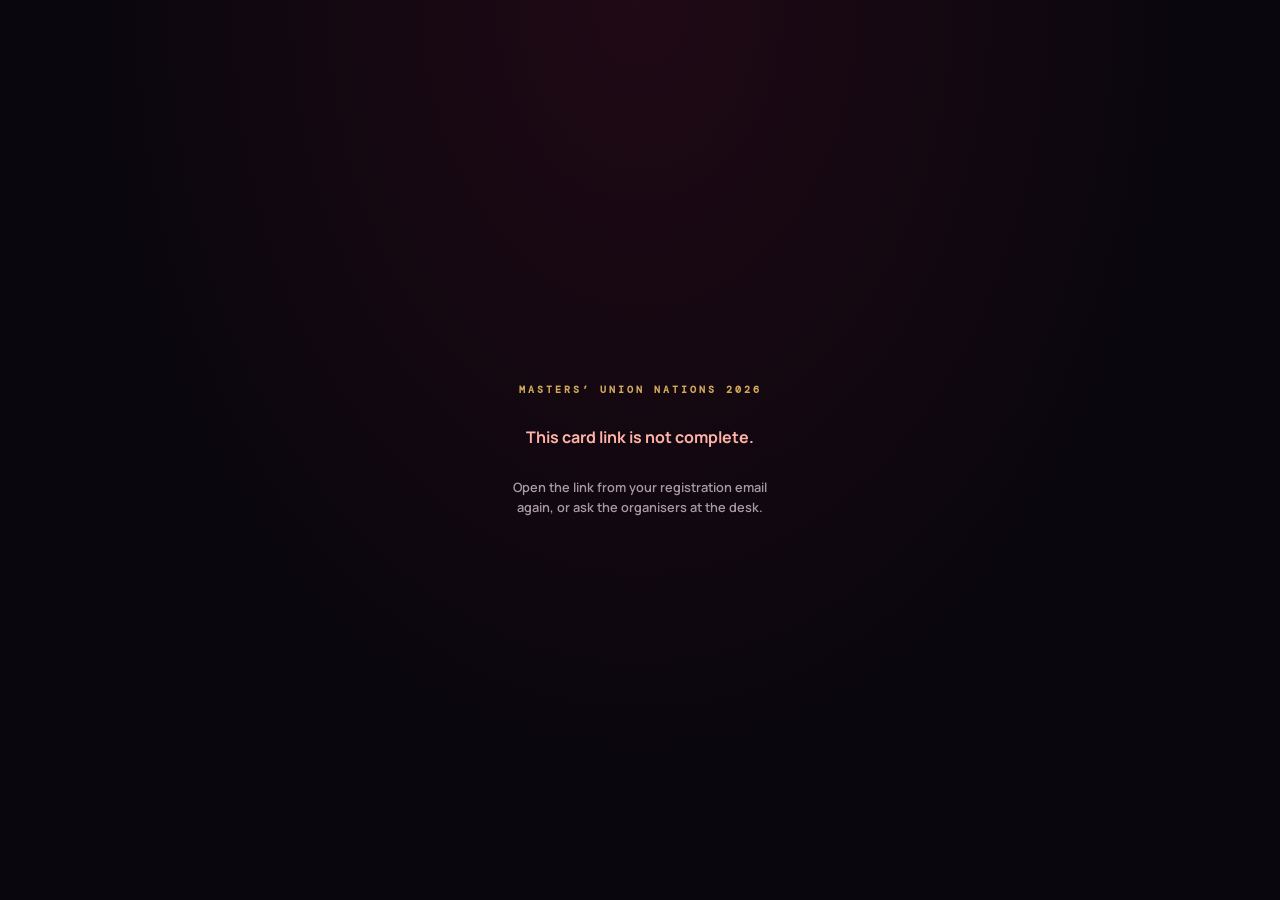
==== card.html @ ac8be1b0 "Personal QR on every iCard and a volunteer check-in system (sheet script, API, card page, scanner pa" ====
<!doctype html>
<html lang="en">
<head>
<meta charset="utf-8">
<meta name="viewport" content="width=device-width,initial-scale=1">
<meta name="robots" content="noindex,nofollow">
<meta name="theme-color" content="#0d0810">
<title>Your iCard · Masters' Union Nations 2026</title>
<link rel="preconnect" href="https://fonts.googleapis.com">
<link rel="preconnect" href="https://fonts.gstatic.com" crossorigin>
<link href="https://fonts.googleapis.com/css2?family=DM+Mono:wght@400;500&family=Manrope:wght@400;500;600;700;800&family=Playfair+Display:ital,wght@0,700;1,600&display=swap" rel="stylesheet">
<link rel="icon" type="image/svg+xml" href="assets/img/favicon.svg">
<link rel="stylesheet" href="assets/css/icard.css?v=8">
<style>
  :root{--sans:'Manrope',Arial,sans-serif;--mono:'DM Mono',ui-monospace,monospace}
  *{box-sizing:border-box}
  body{margin:0;min-height:100dvh;display:grid;place-items:center;padding:24px 16px;background:radial-gradient(ellipse at 50% 0,#4a102655,transparent 60%),#0a060d;color:#f6efe4;font-family:var(--sans)}
  main{width:min(420px,100%);text-align:center;display:grid;gap:14px;justify-items:center}
  .brand{font:700 10px var(--mono);letter-spacing:.3em;color:#d2a95c;margin:0}
  h1{margin:0;font:900 clamp(1.6rem,6vw,2.2rem)/1.05 var(--sans);letter-spacing:-.03em}
  .sub{margin:0;font:600 .9rem var(--sans);color:#b9aab6}
  .qr{width:min(78vw,320px);aspect-ratio:1;padding:6px;border-radius:16px;background:#fff;box-shadow:0 20px 60px #000a}.qr svg{display:block;width:100%;height:100%}
  .who{margin:2px 0 0;font:800 1rem var(--sans)}.id{margin:0;font:700 .85rem var(--mono);letter-spacing:.12em;color:#d2a95c}
  .chip{display:inline-flex;align-items:center;gap:8px;padding:7px 16px;border-radius:999px;border:1px solid #ffffff3d;background:#ffffff0c;font:700 .82rem var(--sans)}
  .chip.in{border-color:#4be39a;background:#4be39a1f;color:#b8ffd9}
  .tip{margin:0;font:600 .8rem/1.5 var(--sans);color:#a99aa6;max-width:34ch}
  .btn{padding:12px 24px;border-radius:999px;border:0;background:#f6e9e0;color:#1a0d12;font:800 .95rem var(--sans);cursor:pointer}.btn:hover{background:#fff}.btn:focus-visible{outline:2px solid #d2a95c;outline-offset:3px}
  .err{color:#ffb3a7;font:700 1rem var(--sans)}
  [hidden]{display:none!important}
</style>
</head>
<body>
<main id="app" aria-live="polite">
  <p class="brand">MASTERS&rsquo; UNION NATIONS 2026</p>
  <p class="sub" id="msg">Opening your iCard&hellip;</p>
</main>
<script src="assets/vendor/qrcode-generator-1.4.4.min.js"></script>
<script src="assets/js/icard.js?v=7"></script>
<script>
(function () {
  var app = document.getElementById('app');
  var token = ((location.hash || '').slice(1).match(/[a-f0-9]{32}/) || [])[0];
  var esc = function (s) { return String(s == null ? '' : s).replace(/[&<>"']/g, function (c) { return { '&': '&amp;', '<': '&lt;', '>': '&gt;', '"': '&quot;', "'": '&#39;' }[c]; }); };
  function fail(t) { app.innerHTML = '<p class="brand">MASTERS&rsquo; UNION NATIONS 2026</p><p class="err">' + esc(t) + '</p><p class="tip">Open the link from your registration email again, or ask the organisers at the desk.</p>'; }
  if (!token) return fail('This card link is not complete.');
  fetch('/api/delegate', { method: 'POST', headers: { 'Content-Type': 'application/json' }, body: JSON.stringify({ token: token }) })
    .then(function (r) { return r.json().then(function (j) { return { ok: r.ok, j: j }; }); })
    .then(function (res) {
      if (!res.ok || !res.j.delegate) return fail(res.j.error || 'We could not open this card.');
      var d = res.j.delegate, canDesign = window.MUNICard && window.MUNICard.enabled.indexOf(d.committee) > -1;
      app.innerHTML =
        '<p class="brand">MASTERS&rsquo; UNION NATIONS 2026</p><h1>Your check-in pass</h1>' +
        '<p class="sub">Show this QR code at the registration desk.</p>' +
        '<div class="qr">' + window.MUNICard.qrSVG(window.MUNICard.checkinUrl(token)) + '</div>' +
        '<p class="who">' + esc(d.name) + ' &middot; ' + esc(d.committee) + '</p><p class="id">' + esc(d.id) + '</p>' +
        '<span class="chip' + (d.checkedIn ? ' in' : '') + '">' + (d.checkedIn ? 'Checked in &#10003;' : 'Not checked in yet') + '</span>' +
        (canDesign ? '<button class="btn" id="design" type="button">Design my iCard</button>' : '') +
        '<p class="tip">Turn your screen brightness up. This QR is personal to you, so please do not share it.</p>';
      var b = document.getElementById('design');
      if (b) b.addEventListener('click', function () { window.MUNICard.open({ name: d.name, email: d.email, institution: d.institution, committee: d.committee, id: d.id, token: token }); });
    })
    .catch(function () { fail('No connection. Please check your internet and reload.'); });
})();
</script>
</body>
</html>
---- assets/css/icard.css ----
/* Delegate iCard designer (see assets/js/icard.js) - dressed in the site's own wine, ink and gold */
body.mic-open{overflow:hidden}
.mic-overlay{position:fixed;inset:0;z-index:400;display:grid;place-items:center;padding:clamp(8px,2vw,26px);background:radial-gradient(ellipse at 50% 0,#4a102655,transparent 60%),#07040bec;backdrop-filter:blur(10px);opacity:0;transition:opacity .25s;font-family:var(--sans,'Manrope',Arial,sans-serif);color:#f6efe4}
.mic-overlay[hidden]{display:none}.mic-overlay.in{opacity:1}
.mic-shell{position:relative;display:flex;flex-direction:column;width:min(1060px,100%);max-height:100%;overflow:hidden;border-radius:20px;background:linear-gradient(160deg,#1a0d17,#0d0810);border:1px solid #d2a95c40;box-shadow:0 40px 120px #000d,0 0 0 1px #ffffff0a inset}
.mic-top{display:flex;justify-content:space-between;align-items:center;gap:14px;padding:16px clamp(16px,2.2vw,26px);border-bottom:1px solid #d2a95c2e;background:linear-gradient(90deg,#3a0f2655,transparent 70%)}
.mic-kicker{margin:0;font:700 10px var(--mono,monospace);letter-spacing:.3em;color:#d2a95c}
.mic-top h2{margin:4px 0 0;font:900 clamp(1.2rem,2.2vw,1.7rem)/1 var(--sans,Arial);letter-spacing:-.03em;color:#fff}
.mic-top-actions{display:flex;align-items:center;gap:10px}
.mic-close{width:38px;height:38px;border:1px solid #ffffff2e;border-radius:50%;background:#ffffff0d;color:#f6efe4;font-size:22px;line-height:1;cursor:pointer}
.mic-close:hover{background:#ffffff22}.mic-close:focus-visible,.mic-btn:focus-visible,.mic-sw:focus-visible,.mic-style:focus-visible,.mic-font:focus-visible,.mic-tabs button:focus-visible,.mic-reopen:focus-visible,.mic-upload:focus-visible{outline:2px solid #d2a95c;outline-offset:2px}
.mic-body{display:grid;grid-template-columns:minmax(0,1fr) 340px;min-height:0;flex:1;overflow:hidden}
.mic-canvas{display:flex;flex-direction:column;align-items:center;justify-content:center;gap:12px;padding:clamp(16px,3vw,34px);min-width:0;overflow:auto;background:radial-gradient(ellipse at 50% 38%,#5a1a3a40,transparent 62%),linear-gradient(#ffffff06 1px,transparent 1px) 0 0/36px 36px,linear-gradient(90deg,#ffffff06 1px,transparent 1px) 0 0/36px 36px,#0a060d}
.mic-scene{perspective:1100px;padding:8px}
.mic-hint{margin:0;font:600 12px var(--mono,monospace);letter-spacing:.08em;color:#a99aa6}
.mic-panel{display:flex;flex-direction:column;gap:6px;padding:16px 18px 18px;background:#ffffff06;border-left:1px solid #d2a95c2e;overflow:auto}
.mic-tabs{display:grid;grid-template-columns:1fr 1fr;gap:4px;padding:4px;margin-bottom:6px;border-radius:12px;background:#00000040;border:1px solid #ffffff14}
.mic-tabs button{padding:9px 10px;border:0;border-radius:9px;background:none;color:#b9aab6;font:700 .86rem var(--sans,Arial);letter-spacing:.02em;cursor:pointer}
.mic-tabs button.on{background:#d2a95c;color:#1a0d12}
.mic-panel h3{margin:14px 0 8px;font:700 10.5px var(--mono,monospace);letter-spacing:.24em;text-transform:uppercase;color:#d2a95c}
.mic-panel section[hidden]{display:none}
.mic-swatches{display:flex;flex-wrap:wrap;gap:9px}
.mic-sw{position:relative;width:32px;height:32px;padding:0;border-radius:50%;border:2px solid #0d0810;box-shadow:0 0 0 1px #ffffff38;cursor:pointer;transition:transform .15s}
.mic-sw:hover{transform:scale(1.1)}.mic-sw[aria-checked="true"]{box-shadow:0 0 0 2px #d2a95c}
.mic-custom{display:grid;place-items:center;overflow:hidden;color:#fff}
.mic-custom input{position:absolute;inset:-6px;width:calc(100% + 12px);height:calc(100% + 12px);opacity:0;cursor:pointer}
.mic-custom span{pointer-events:none;font:900 18px/1 var(--sans,Arial);text-shadow:0 1px 3px #0008}
.mic-styles{display:grid;grid-template-columns:1fr 1fr;gap:10px}
.mic-style{display:grid;gap:6px;padding:8px;border:1px solid #ffffff26;border-radius:12px;background:#ffffff08;cursor:pointer;font:700 .8rem var(--sans,Arial);color:#e8dfe6}
.mic-style[aria-checked="true"]{border-color:#d2a95c;background:#d2a95c1a}
.mic-mini{display:block;height:54px;border-radius:7px;background:#10121f}
.mic-mini-geometric{background:repeating-linear-gradient(115deg,#10121f 0 9px,#d2a95c 9px 11px)}
.mic-mini-gradient{background:linear-gradient(155deg,#d2a95c,#10121f 70%)}
.mic-mini-dots{background:radial-gradient(#d2a95c 1.6px,transparent 1.8px) 0 0/10px 10px,#10121f}
.mic-fonts{display:grid;grid-template-columns:repeat(3,1fr);gap:10px}
.mic-font{display:grid;gap:2px;padding:10px 6px;border:1px solid #ffffff26;border-radius:12px;background:#ffffff08;cursor:pointer;color:#e8dfe6;text-align:center}
.mic-font b{font-size:1.5rem;line-height:1}.mic-font span{font-size:.72rem;font-weight:700}
.mic-font[aria-checked="true"]{border-color:#d2a95c;background:#d2a95c1a}
.mic-actions{display:flex;gap:10px;margin-top:auto;padding-top:16px}
.mic-btn{display:inline-flex;align-items:center;justify-content:center;gap:8px;padding:10px 18px;border-radius:999px;border:1px solid #ffffff3d;background:#ffffff0c;color:#f6efe4;font:700 .88rem var(--sans,Arial);cursor:pointer;transition:background .2s,transform .15s}
.mic-btn:hover{background:#ffffff1c}.mic-btn:active{transform:scale(.97)}
.mic-btn.primary,.mic-panel .mic-btn.primary,.mic-crop .mic-btn.primary{background:#f6e9e0;color:#1a0d12;border-color:transparent}
.mic-btn.primary:hover,.mic-panel .mic-btn.primary:hover,.mic-crop .mic-btn.primary:hover{background:#fff}
.mic-status{margin:6px 0 0;min-height:1.3em;font:600 .82rem var(--sans,Arial);color:#d2a95c}
.mic-row{display:flex;gap:10px;justify-content:flex-end}

/* the card */
.mic-card{--rx:0deg;--ry:0deg;--bg:#10121f;--bg2:#06070d;--acc:#3fd6bb;--ink:#fff;--soft:#d5d7e0;--accink:#14121c;--font:'Manrope',Arial,sans-serif;position:relative;width:min(320px,74vw);aspect-ratio:320/480;padding:20px 22px 18px;display:flex;flex-direction:column;border-radius:22px;overflow:hidden;color:var(--ink);font-family:var(--font);transform:rotateX(var(--rx)) rotateY(var(--ry));transition:transform .18s ease-out,background .25s,color .25s;box-shadow:0 30px 60px #0009,0 0 0 1px #ffffff26 inset;background:linear-gradient(180deg,var(--bg),var(--bg2));will-change:transform;user-select:none}
.mic-card>*{position:relative;z-index:2}
.mic-slot{position:absolute!important;top:10px;left:50%;width:54px;height:9px;margin-left:-27px;border-radius:6px;background:#05060d99;box-shadow:inset 0 1px 3px #000c,0 1px 0 #ffffff33;z-index:3}
.mic-pattern{position:absolute!important;inset:0;pointer-events:none;z-index:1}
.mic-sheen{position:absolute!important;inset:0;pointer-events:none;z-index:4;background:linear-gradient(115deg,#fff0 38%,#ffffff2e 50%,#fff0 62%);opacity:.5}
.mic-card[data-style="classic"] .mic-pattern{background:linear-gradient(180deg,color-mix(in srgb,var(--acc) 26%,transparent),transparent 34%)}
.mic-card[data-style="geometric"] .mic-pattern{background:repeating-linear-gradient(115deg,transparent 0 22px,color-mix(in srgb,var(--acc) 24%,transparent) 22px 24px),radial-gradient(circle at 100% 0,color-mix(in srgb,var(--acc) 50%,transparent),transparent 55%)}
.mic-card[data-style="gradient"]{background:linear-gradient(155deg,var(--acc) -20%,var(--bg) 52%,var(--bg2) 110%)}
.mic-card[data-style="dots"] .mic-pattern{background:radial-gradient(color-mix(in srgb,var(--acc) 55%,transparent) 1.6px,transparent 1.9px) 0 0/16px 16px,radial-gradient(circle at 50% 0,color-mix(in srgb,var(--acc) 28%,transparent),transparent 60%)}
.mic-head{display:flex;justify-content:space-between;align-items:center;margin-top:12px;font:800 9.5px var(--mono,'DM Mono',monospace);letter-spacing:.22em}
.mic-year{padding:3px 9px;border-radius:999px;background:var(--acc);color:var(--accink);letter-spacing:.1em}
.mic-photo{position:relative;align-self:center;width:46%;aspect-ratio:1;margin:18px 0 8px;overflow:hidden;border-radius:50%;background:linear-gradient(145deg,color-mix(in srgb,var(--acc) 60%,#fff),var(--acc));border:3px solid var(--ink);box-shadow:0 10px 24px #0007}
.mic-photo img{position:absolute;inset:0;width:100%;height:100%;object-fit:cover;pointer-events:none}
.mic-initials{position:absolute;inset:0;display:grid;place-items:center;font:900 2.4rem var(--font);color:var(--accink);letter-spacing:-.04em}
.mic-upload{position:absolute;inset:0;display:grid;place-content:center;justify-items:center;gap:4px;border:0;border-radius:50%;background:#0b0c14b8;color:#fff;font:800 10px var(--sans,Arial);cursor:pointer;opacity:0;transition:opacity .2s}
.mic-upload svg{width:22px;height:22px;fill:currentColor}
.mic-photo:hover .mic-upload,.mic-upload:focus-visible{opacity:1}
@media(hover:none){.mic-upload{opacity:1;background:#0b0c1480}.mic-photo:has(img) .mic-upload{opacity:0}}
.mic-role{margin:6px 0 0;text-align:center;font:800 10px var(--mono,'DM Mono',monospace);letter-spacing:.34em;color:var(--acc)}
.mic-name{margin:4px 0 0;text-align:center;font:900 clamp(1.4rem,6.4vw,1.75rem)/1.05 var(--font);letter-spacing:-.03em;overflow-wrap:anywhere;display:-webkit-box;-webkit-line-clamp:2;-webkit-box-orient:vertical;overflow:hidden}
.mic-committee{margin:9px auto 0;display:inline-flex;align-items:center;gap:8px;padding:6px 16px;border-radius:999px;background:color-mix(in srgb,var(--acc) 22%,transparent);border:1px solid var(--acc);font:800 12px/1.2 var(--mono,'DM Mono',monospace);letter-spacing:.16em}
.mic-committee i{flex:none;width:7px;height:7px;border-radius:50%;background:var(--acc);box-shadow:0 0 8px var(--acc)}
.mic-info{margin:auto 0 0;display:grid;gap:8px}
.mic-info div{padding-top:7px;border-top:1px solid color-mix(in srgb,var(--ink) 22%,transparent)}
.mic-info dt{font:700 7.5px var(--mono,'DM Mono',monospace);letter-spacing:.2em;color:var(--acc);margin:0 0 2px}
.mic-info dd{margin:0;font:700 12px/1.25 var(--font);color:var(--ink);overflow-wrap:anywhere;display:-webkit-box;-webkit-line-clamp:2;-webkit-box-orient:vertical;overflow:hidden}
.mic-foot{display:flex;justify-content:space-between;align-items:flex-end;gap:10px;margin-top:12px;padding-top:10px;border-top:1px dashed color-mix(in srgb,var(--ink) 35%,transparent)}
.mic-idbox{min-width:0}
.mic-idbox b{display:block;font:800 9px var(--mono,'DM Mono',monospace);letter-spacing:.1em;white-space:nowrap}
.mic-idbox span{display:block;margin-top:3px;font:600 7px var(--mono,'DM Mono',monospace);letter-spacing:.12em;color:var(--soft);white-space:nowrap}
.mic-qr{flex:none;width:64px;height:64px;display:grid;place-items:center;border-radius:8px;border:2px dashed color-mix(in srgb,var(--ink) 50%,transparent);background:color-mix(in srgb,var(--ink) 8%,transparent)}
.mic-qr span{font:800 11px var(--mono,'DM Mono',monospace);letter-spacing:.2em;color:var(--soft)}

/* photo framing panel */
.mic-crop{position:absolute;inset:0;z-index:20;display:grid;place-items:center;padding:16px;background:#07040bdd}
.mic-crop[hidden]{display:none}
.mic-crop-box{width:min(360px,100%);display:grid;gap:12px;justify-items:center;padding:20px;border-radius:16px;background:linear-gradient(160deg,#1f1019,#0f0910);border:1px solid #d2a95c40;box-shadow:0 30px 80px #000c;color:#f6efe4}
.mic-crop-box h3{margin:0;font:900 1.2rem var(--sans,Arial);letter-spacing:-.02em}
.mic-crop-box p{margin:0;font:600 .85rem var(--sans,Arial);color:#b9aab6}
.mic-crop-view{position:relative;width:280px;height:280px;max-width:100%;border-radius:12px;overflow:hidden;background:#0a060d;cursor:grab;touch-action:none}
.mic-crop-view.drag{cursor:grabbing}.mic-crop-view canvas{display:block;width:100%;height:100%}
.mic-crop-ring{position:absolute;inset:0;pointer-events:none;border-radius:12px;background:radial-gradient(circle at 50% 50%,transparent 0 62%,#07040bb3 62.4%);box-shadow:inset 0 0 0 1px #ffffff40}
.mic-crop-ring:after{content:"";position:absolute;inset:0;margin:auto;width:86%;height:86%;border-radius:50%;border:2px solid #d2a95c}
.mic-range{display:grid;gap:6px;width:100%;font:700 11px var(--mono,monospace);letter-spacing:.18em;text-transform:uppercase;color:#d2a95c}.mic-range input{width:100%;accent-color:#d2a95c}
.mic-crop .mic-row{width:100%}
.mu-inline-form .mic-reopen{margin-top:12px;padding:12px 22px;border-radius:999px;border:1px solid #ffd978;background:#ffd97822;color:#fff;font:800 .95rem var(--sans,Arial);cursor:pointer}
.mu-inline-form .mic-reopen:hover{background:#ffd97844}
@media(max-width:860px){.mic-body{grid-template-columns:1fr;overflow:auto}.mic-canvas{overflow:visible}.mic-panel{border-left:0;border-top:1px solid #d2a95c2e;overflow:visible}.mic-shell{overflow:auto}}
@media(prefers-reduced-motion:reduce){.mic-card,.mic-overlay,.mic-upload{transition:none}}

/* personal QR on the card + enlarged view */
.mic-qr.live{padding:3px;border:0;border-radius:8px;background:#fff;cursor:zoom-in;width:92px;height:92px}
.mic-qr.live svg{display:block;width:100%;height:100%}
.mic-linkbox{margin-top:14px;padding:12px 14px;border:1px solid #d2a95c40;border-radius:12px;background:#d2a95c10}
.mic-linkbox p{margin:0 0 10px;font:600 .82rem/1.5 var(--sans,Arial);color:#d9cfd6}.mic-linkbox b{color:#fff}
.mic-qrbig{position:absolute;inset:0;z-index:30;display:grid;place-items:center;padding:16px;background:#07040bf2}
.mic-qrbig[hidden]{display:none}
.mic-qrbig-box{display:grid;gap:12px;justify-items:center;text-align:center;padding:20px;border-radius:16px;background:linear-gradient(160deg,#1f1019,#0f0910);border:1px solid #d2a95c40;color:#f6efe4;max-width:min(92vw,420px)}
.mic-qrbig-code{width:min(78vw,340px);aspect-ratio:1;background:#fff;border-radius:12px;padding:6px;box-sizing:border-box}.mic-qrbig-code svg{display:block;width:100%;height:100%}
.mic-qrbig-id{margin:0;font:800 .95rem var(--mono,monospace);letter-spacing:.06em}.mic-qrbig-tip{margin:0;font:600 .82rem var(--sans,Arial);color:#b9aab6}
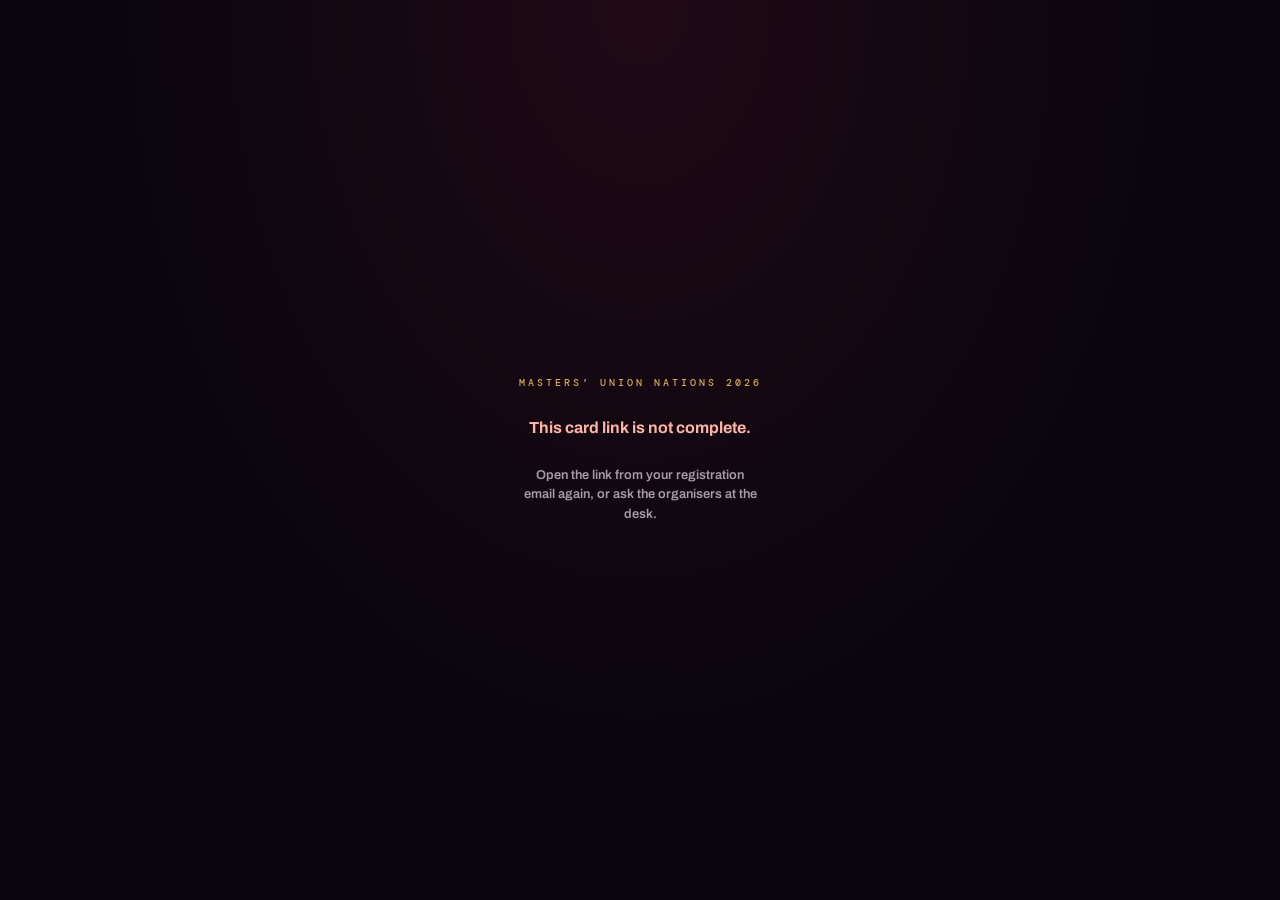
==== commit a9832615: "Revamp groundwork: spec, shared tokens, three-family type system Co-Authored-By: Claude Opus 5.5 <no" ====
--- a/card.html
+++ b/card.html
@@ -8,11 +8,12 @@
 <title>Your iCard · Masters' Union Nations 2026</title>
 <link rel="preconnect" href="https://fonts.googleapis.com">
 <link rel="preconnect" href="https://fonts.gstatic.com" crossorigin>
-<link href="https://fonts.googleapis.com/css2?family=DM+Mono:wght@400;500&family=Manrope:wght@400;500;600;700;800&family=Playfair+Display:ital,wght@0,700;1,600&display=swap" rel="stylesheet">
+<link href="https://fonts.googleapis.com/css2?family=Archivo:ital,wdth,wght@0,62..125,100..900;1,62..125,100..900&family=DM+Mono:wght@400;500&family=Instrument+Serif:ital@0;1&display=swap" rel="stylesheet">
+<link rel="stylesheet" href="assets/css/tokens.css">
 <link rel="icon" type="image/svg+xml" href="assets/img/favicon.svg">
 <link rel="stylesheet" href="assets/css/icard.css?v=8">
 <style>
-  :root{--sans:'Manrope',Arial,sans-serif;--mono:'DM Mono',ui-monospace,monospace}
+  :root{--sans:'Archivo',Arial,sans-serif;--mono:'DM Mono',ui-monospace,monospace}
   *{box-sizing:border-box}
   body{margin:0;min-height:100dvh;display:grid;place-items:center;padding:24px 16px;background:radial-gradient(ellipse at 50% 0,#4a102655,transparent 60%),#0a060d;color:#f6efe4;font-family:var(--sans)}
   main{width:min(420px,100%);text-align:center;display:grid;gap:14px;justify-items:center}
@@ -35,7 +36,7 @@
   <p class="sub" id="msg">Opening your iCard&hellip;</p>
 </main>
 <script src="assets/vendor/qrcode-generator-1.4.4.min.js"></script>
-<script src="assets/js/icard.js?v=7"></script>
+<script src="assets/js/icard.js?v=8"></script>
 <script>
 (function () {
   var app = document.getElementById('app');
--- a/assets/css/tokens.css
+++ b/assets/css/tokens.css
@@ -0,0 +1,23 @@
+/* ZERO: The World Reset — shared tokens. See docs/revamp-spec.md. */
+:root{
+  --void:#0B0306;
+  --oxblood:#5E0B1C;
+  --signal:#E0282E;
+  --brass:#D2A95C;
+  --ivory:#F3E9DC;
+  --ash:#9C8A88;
+  --hair:rgba(243,233,220,.14);
+
+  --f-display:'Archivo',system-ui,sans-serif;
+  --f-serif:'Instrument Serif',Georgia,serif;
+  --f-mono:'DM Mono',ui-monospace,monospace;
+
+  --ease-out:cubic-bezier(.23,1,.32,1);
+  --ease-io:cubic-bezier(.77,0,.175,1);
+  --ease-drawer:cubic-bezier(.32,.72,0,1);
+
+  /* Instrument Serif ships one weight; never fake-bold it. */
+  font-synthesis-weight:none;
+}
+::selection{background:var(--signal);color:var(--ivory)}
+:focus-visible{outline:2px solid var(--brass);outline-offset:3px}
--- a/assets/css/icard.css
+++ b/assets/css/icard.css
@@ -1,6 +1,6 @@
 /* Delegate iCard designer (see assets/js/icard.js) - dressed in the site's own wine, ink and gold */
 body.mic-open{overflow:hidden}
-.mic-overlay{position:fixed;inset:0;z-index:400;display:grid;place-items:center;padding:clamp(8px,2vw,26px);background:radial-gradient(ellipse at 50% 0,#4a102655,transparent 60%),#07040bec;backdrop-filter:blur(10px);opacity:0;transition:opacity .25s;font-family:var(--sans,'Manrope',Arial,sans-serif);color:#f6efe4}
+.mic-overlay{position:fixed;inset:0;z-index:400;display:grid;place-items:center;padding:clamp(8px,2vw,26px);background:radial-gradient(ellipse at 50% 0,#4a102655,transparent 60%),#07040bec;backdrop-filter:blur(10px);opacity:0;transition:opacity .25s;font-family:var(--sans,'Archivo',Arial,sans-serif);color:#f6efe4}
 .mic-overlay[hidden]{display:none}.mic-overlay.in{opacity:1}
 .mic-shell{position:relative;display:flex;flex-direction:column;width:min(1060px,100%);max-height:100%;overflow:hidden;border-radius:20px;background:linear-gradient(160deg,#1a0d17,#0d0810);border:1px solid #d2a95c40;box-shadow:0 40px 120px #000d,0 0 0 1px #ffffff0a inset}
 .mic-top{display:flex;justify-content:space-between;align-items:center;gap:14px;padding:16px clamp(16px,2.2vw,26px);border-bottom:1px solid #d2a95c2e;background:linear-gradient(90deg,#3a0f2655,transparent 70%)}
@@ -45,7 +45,7 @@
 .mic-row{display:flex;gap:10px;justify-content:flex-end}
 
 /* the card */
-.mic-card{--rx:0deg;--ry:0deg;--bg:#10121f;--bg2:#06070d;--acc:#3fd6bb;--ink:#fff;--soft:#d5d7e0;--accink:#14121c;--font:'Manrope',Arial,sans-serif;position:relative;width:min(320px,74vw);aspect-ratio:320/480;padding:20px 22px 18px;display:flex;flex-direction:column;border-radius:22px;overflow:hidden;color:var(--ink);font-family:var(--font);transform:rotateX(var(--rx)) rotateY(var(--ry));transition:transform .18s ease-out,background .25s,color .25s;box-shadow:0 30px 60px #0009,0 0 0 1px #ffffff26 inset;background:linear-gradient(180deg,var(--bg),var(--bg2));will-change:transform;user-select:none}
+.mic-card{--rx:0deg;--ry:0deg;--bg:#10121f;--bg2:#06070d;--acc:#3fd6bb;--ink:#fff;--soft:#d5d7e0;--accink:#14121c;--font:'Archivo',Arial,sans-serif;position:relative;width:min(320px,74vw);aspect-ratio:320/480;padding:20px 22px 18px;display:flex;flex-direction:column;border-radius:22px;overflow:hidden;color:var(--ink);font-family:var(--font);transform:rotateX(var(--rx)) rotateY(var(--ry));transition:transform .18s ease-out,background .25s,color .25s;box-shadow:0 30px 60px #0009,0 0 0 1px #ffffff26 inset;background:linear-gradient(180deg,var(--bg),var(--bg2));will-change:transform;user-select:none}
 .mic-card>*{position:relative;z-index:2}
 .mic-slot{position:absolute!important;top:10px;left:50%;width:54px;height:9px;margin-left:-27px;border-radius:6px;background:#05060d99;box-shadow:inset 0 1px 3px #000c,0 1px 0 #ffffff33;z-index:3}
 .mic-pattern{position:absolute!important;inset:0;pointer-events:none;z-index:1}
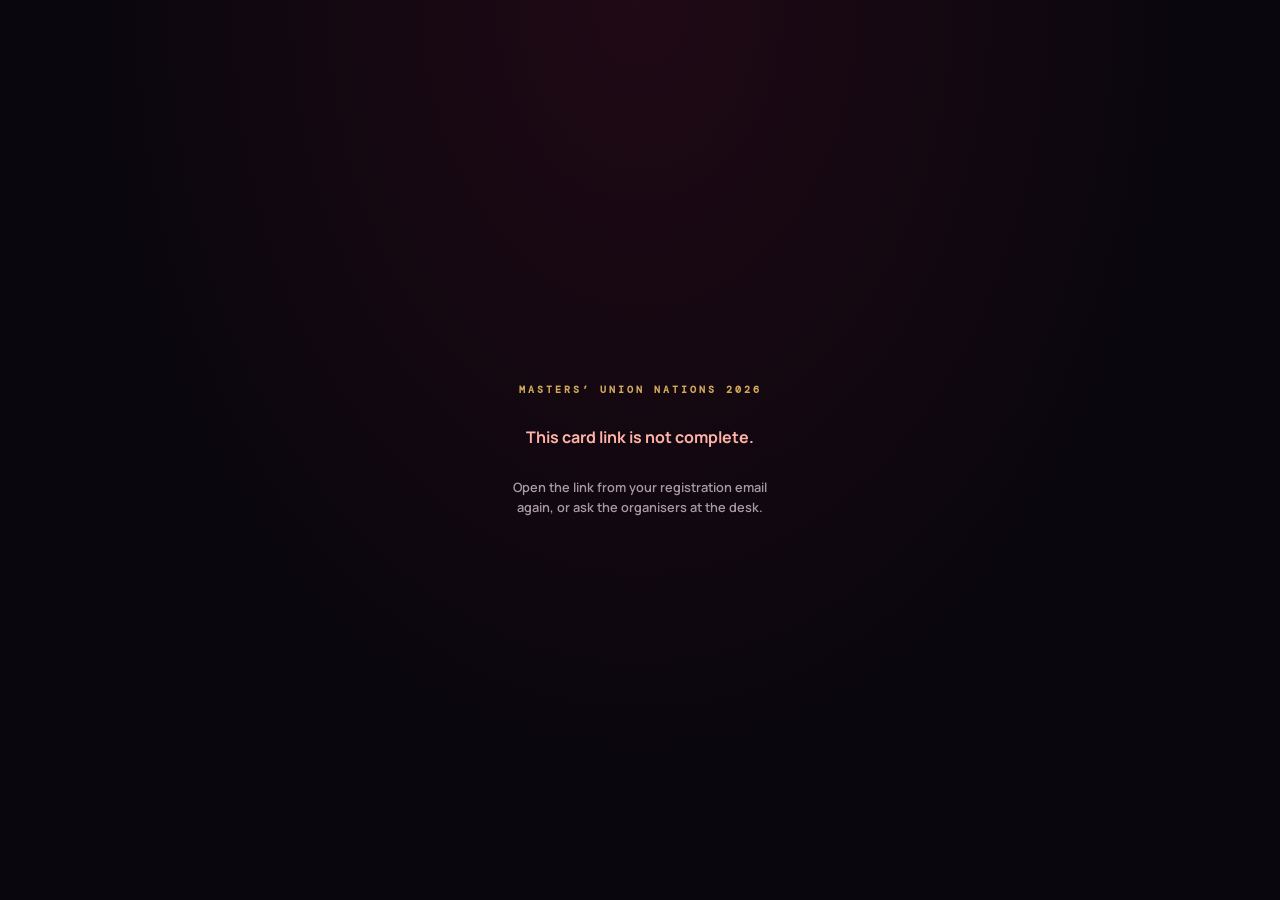
==== commit 108ceda6: "Revert the three-family type system: Manrope / Space Grotesk / Playfair again, tokens kept Co-Author" ====
--- a/card.html
+++ b/card.html
@@ -8,12 +8,11 @@
 <title>Your iCard · Masters' Union Nations 2026</title>
 <link rel="preconnect" href="https://fonts.googleapis.com">
 <link rel="preconnect" href="https://fonts.gstatic.com" crossorigin>
-<link href="https://fonts.googleapis.com/css2?family=Archivo:ital,wdth,wght@0,62..125,100..900;1,62..125,100..900&family=DM+Mono:wght@400;500&family=Instrument+Serif:ital@0;1&display=swap" rel="stylesheet">
-<link rel="stylesheet" href="assets/css/tokens.css">
+<link href="https://fonts.googleapis.com/css2?family=DM+Mono:wght@400;500&family=Manrope:wght@400;500;600;700;800&family=Playfair+Display:ital,wght@0,700;1,600&display=swap" rel="stylesheet">
 <link rel="icon" type="image/svg+xml" href="assets/img/favicon.svg">
 <link rel="stylesheet" href="assets/css/icard.css?v=8">
 <style>
-  :root{--sans:'Archivo',Arial,sans-serif;--mono:'DM Mono',ui-monospace,monospace}
+  :root{--sans:'Manrope',Arial,sans-serif;--mono:'DM Mono',ui-monospace,monospace}
   *{box-sizing:border-box}
   body{margin:0;min-height:100dvh;display:grid;place-items:center;padding:24px 16px;background:radial-gradient(ellipse at 50% 0,#4a102655,transparent 60%),#0a060d;color:#f6efe4;font-family:var(--sans)}
   main{width:min(420px,100%);text-align:center;display:grid;gap:14px;justify-items:center}
--- a/assets/css/icard.css
+++ b/assets/css/icard.css
@@ -1,6 +1,6 @@
 /* Delegate iCard designer (see assets/js/icard.js) - dressed in the site's own wine, ink and gold */
 body.mic-open{overflow:hidden}
-.mic-overlay{position:fixed;inset:0;z-index:400;display:grid;place-items:center;padding:clamp(8px,2vw,26px);background:radial-gradient(ellipse at 50% 0,#4a102655,transparent 60%),#07040bec;backdrop-filter:blur(10px);opacity:0;transition:opacity .25s;font-family:var(--sans,'Archivo',Arial,sans-serif);color:#f6efe4}
+.mic-overlay{position:fixed;inset:0;z-index:400;display:grid;place-items:center;padding:clamp(8px,2vw,26px);background:radial-gradient(ellipse at 50% 0,#4a102655,transparent 60%),#07040bec;backdrop-filter:blur(10px);opacity:0;transition:opacity .25s;font-family:var(--sans,'Manrope',Arial,sans-serif);color:#f6efe4}
 .mic-overlay[hidden]{display:none}.mic-overlay.in{opacity:1}
 .mic-shell{position:relative;display:flex;flex-direction:column;width:min(1060px,100%);max-height:100%;overflow:hidden;border-radius:20px;background:linear-gradient(160deg,#1a0d17,#0d0810);border:1px solid #d2a95c40;box-shadow:0 40px 120px #000d,0 0 0 1px #ffffff0a inset}
 .mic-top{display:flex;justify-content:space-between;align-items:center;gap:14px;padding:16px clamp(16px,2.2vw,26px);border-bottom:1px solid #d2a95c2e;background:linear-gradient(90deg,#3a0f2655,transparent 70%)}
@@ -45,7 +45,7 @@
 .mic-row{display:flex;gap:10px;justify-content:flex-end}
 
 /* the card */
-.mic-card{--rx:0deg;--ry:0deg;--bg:#10121f;--bg2:#06070d;--acc:#3fd6bb;--ink:#fff;--soft:#d5d7e0;--accink:#14121c;--font:'Archivo',Arial,sans-serif;position:relative;width:min(320px,74vw);aspect-ratio:320/480;padding:20px 22px 18px;display:flex;flex-direction:column;border-radius:22px;overflow:hidden;color:var(--ink);font-family:var(--font);transform:rotateX(var(--rx)) rotateY(var(--ry));transition:transform .18s ease-out,background .25s,color .25s;box-shadow:0 30px 60px #0009,0 0 0 1px #ffffff26 inset;background:linear-gradient(180deg,var(--bg),var(--bg2));will-change:transform;user-select:none}
+.mic-card{--rx:0deg;--ry:0deg;--bg:#10121f;--bg2:#06070d;--acc:#3fd6bb;--ink:#fff;--soft:#d5d7e0;--accink:#14121c;--font:'Manrope',Arial,sans-serif;position:relative;width:min(320px,74vw);aspect-ratio:320/480;padding:20px 22px 18px;display:flex;flex-direction:column;border-radius:22px;overflow:hidden;color:var(--ink);font-family:var(--font);transform:rotateX(var(--rx)) rotateY(var(--ry));transition:transform .18s ease-out,background .25s,color .25s;box-shadow:0 30px 60px #0009,0 0 0 1px #ffffff26 inset;background:linear-gradient(180deg,var(--bg),var(--bg2));will-change:transform;user-select:none}
 .mic-card>*{position:relative;z-index:2}
 .mic-slot{position:absolute!important;top:10px;left:50%;width:54px;height:9px;margin-left:-27px;border-radius:6px;background:#05060d99;box-shadow:inset 0 1px 3px #000c,0 1px 0 #ffffff33;z-index:3}
 .mic-pattern{position:absolute!important;inset:0;pointer-events:none;z-index:1}
